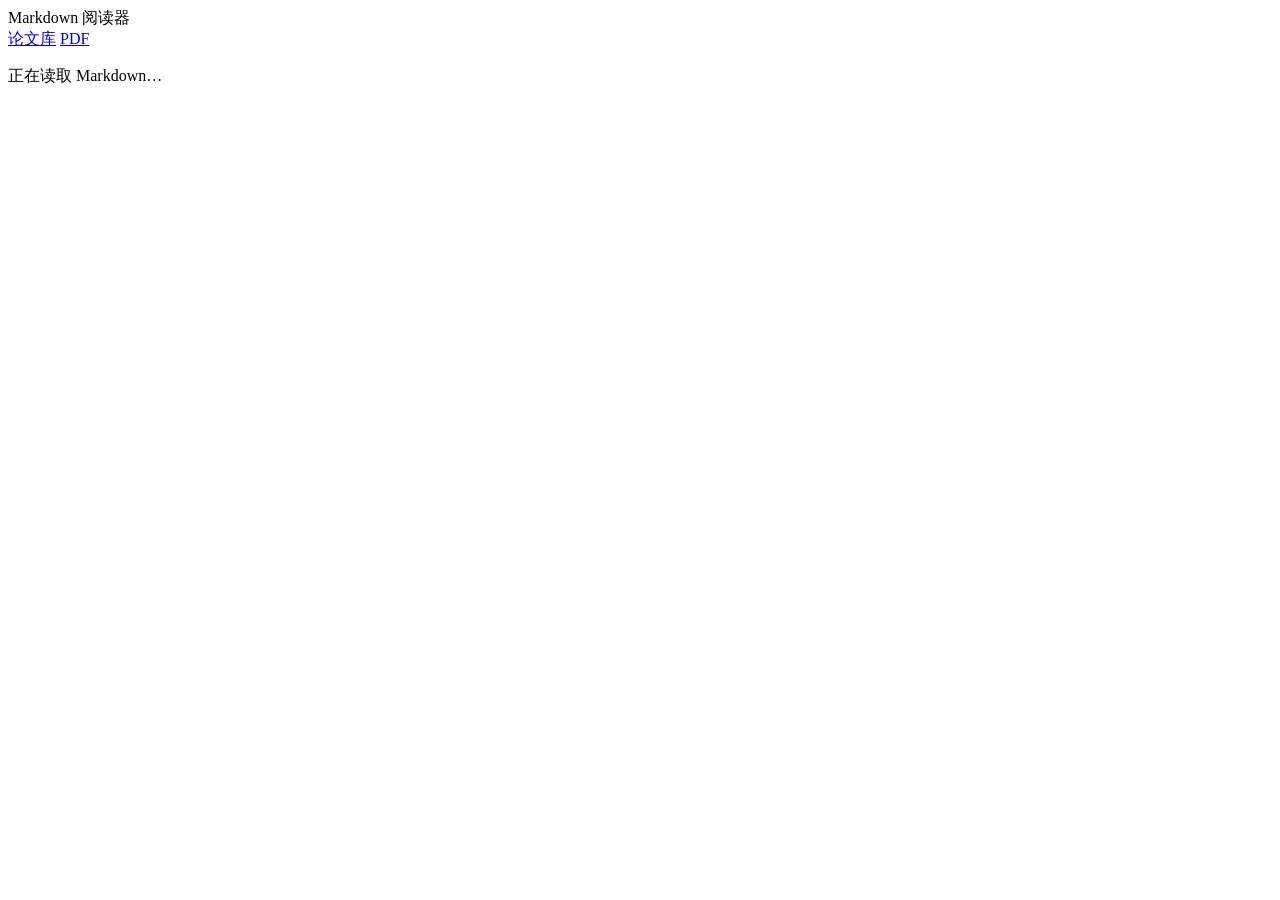
==== webui/static/markdown.html @ e2fba652 "markdown阅读器" ====
<!doctype html>
<html lang="zh-CN">
<head>
  <meta charset="utf-8">
  <meta name="viewport" content="width=device-width, initial-scale=1">
  <title>Markdown 阅读器 - 论文库</title>
  <link rel="stylesheet" href="/static/styles.css?v=26">
  <script src="/static/markdown-reader.js?v=2" defer></script>
</head>
<body>
  <header class="markdown-header">
    <div class="header-inner">
      <span id="markdown-title" class="header-note">Markdown 阅读器</span>
      <nav class="markdown-tools" aria-label="Markdown 阅读工具">
        <a href="/" title="返回论文库">论文库</a>
        <a id="markdown-pdf-link" href="#" title="打开 PDF 阅读器">PDF</a>
        <a id="markdown-download" href="#" download hidden>下载 .md</a>
        <button id="markdown-regenerate" type="button" hidden>重新生成</button>
      </nav>
    </div>
  </header>
  <main class="markdown-main">
    <p id="markdown-status" class="markdown-status" role="status" aria-live="polite">正在读取 Markdown…</p>
    <article id="markdown-content" class="markdown-prose" aria-label="论文 Markdown 内容"></article>
  </main>
</body>
</html>
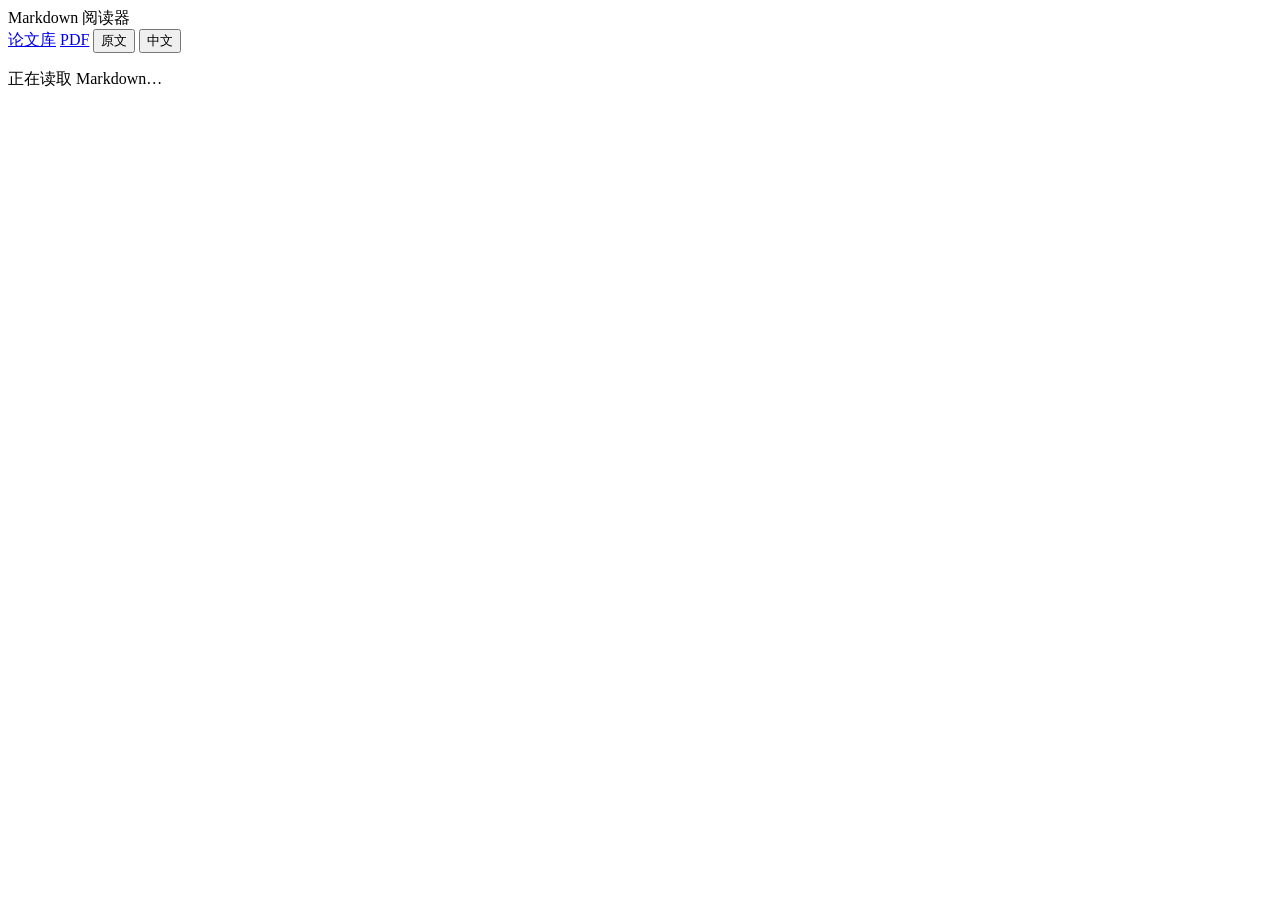
==== commit 4899dc5c: "中文翻译" ====
--- a/webui/static/markdown.html
+++ b/webui/static/markdown.html
@@ -5,7 +5,7 @@
   <meta name="viewport" content="width=device-width, initial-scale=1">
   <title>Markdown 阅读器 - 论文库</title>
   <link rel="stylesheet" href="/static/styles.css?v=26">
-  <script src="/static/markdown-reader.js?v=2" defer></script>
+  <script src="/static/markdown-reader.js?v=3" defer></script>
 </head>
 <body>
   <header class="markdown-header">
@@ -14,6 +14,8 @@
       <nav class="markdown-tools" aria-label="Markdown 阅读工具">
         <a href="/" title="返回论文库">论文库</a>
         <a id="markdown-pdf-link" href="#" title="打开 PDF 阅读器">PDF</a>
+        <button id="markdown-language-original" type="button" aria-pressed="true">原文</button>
+        <button id="markdown-language-zh" type="button" aria-pressed="false">中文</button>
         <a id="markdown-download" href="#" download hidden>下载 .md</a>
         <button id="markdown-regenerate" type="button" hidden>重新生成</button>
       </nav>
